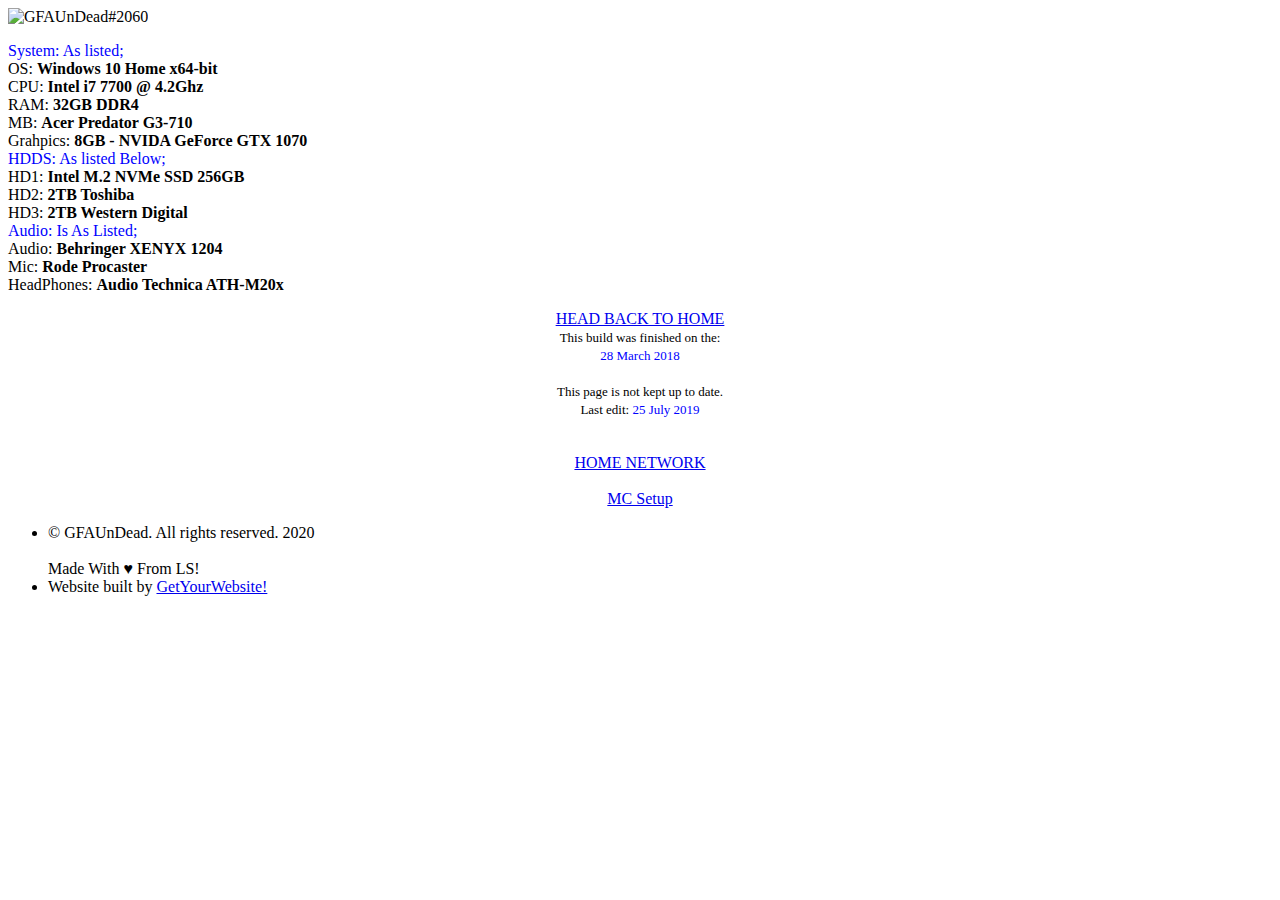
==== pages/set-up/index.html @ f1174298 "Update index.html" ====
<!DOCTYPE HTML>
<html>
	<head>
		<title>GFAUnDead - Set Up</title>
		<meta charset="utf-8" />
		<meta name="viewport" content="width=device-width, initial-scale=1, user-scalable=no" />
		<link rel="stylesheet" href="assets/css/set-up.css" />
		<noscript><link rel="stylesheet" href="assets/css/noscript.css" /></noscript>
		<link rel="icon" href="../../images/GFAUnDeadLogo.jpg" type="image/x-icon"/>
        <link rel="shortcut icon" href="../../images/GFAUnDeadLogo.jpg" type="image/x-icon"/>
	</head>
	<body class="is-preload">

		<!-- Wrapper -->
			<div id="wrapper">

				<!-- Main -->
					<section id="main">
						<header>
							<span class="avatar"><img src="../../images/GFAUnDeadLogo.jpg" alt="GFAUnDead#2060" width="260px" height="260px" /></span>
							<P>
                <font color="blue">System: As listed;</font><br>
                OS: <b>Windows 10 Home x64-bit</b>
                <br>
                CPU: <b>Intel i7 7700 @ 4.2Ghz</b>
                <br>
                RAM: <b>32GB DDR4</b>
                <br>
                MB: <b>Acer Predator G3-710</b>
                <br>
                Grahpics: <b>8GB - NVIDA GeForce GTX 1070</b>
                <br>
                <font color="blue">HDDS: As listed Below;</font>
                <br>
                HD1: <b>Intel M.2 NVMe SSD 256GB</b>
                <br>
                HD2: <b>2TB Toshiba</b>
                <br>
                HD3: <b>2TB Western Digital</b>
                <br>
                <font color="blue">Audio: Is As Listed;</font>
                <br>
                Audio: <b>Behringer XENYX 1204</b>
                <br>
                Mic: <b>Rode Procaster</b>
                <br>
                HeadPhones: <b>Audio Technica ATH-M20x</b>
                <br>
              </P>
                <center><font color="blue"><a href="https://info.gfaundead.com.au" target="_self">HEAD BACK TO HOME</a></font></center>
                <center><font size="2px">This build was finished on the:<br /><font color="blue">28 March 2018</font></font></center>
                <br>
                <center><font size="2px">This page is not kept up to date.<br />Last edit: <font color="blue">25 July 2019</font></font></center>
              <br><br>
              <center><font color="blue"><a href="../home-network" target="_self">HOME NETWORK</a></font></center><br>
              <center><font color="blue"><a href="../mc-set-up/" target="_self">MC Setup</a></font></center>
						</header>
					</section>

				<!-- Footer -->
					<footer id="footer">
						<ul class="copyright">
							<li>&copy; GFAUnDead. All rights reserved. 2020</li>
                        <br>Made With &hearts; From LS!<li>Website built by <a href="https://getyourwebsite.net.au/" target="_blank">GetYourWebsite!</a></li>
						</ul>
					</footer>

			</div>

		<!-- Scripts -->
			<script>
				if ('addEventListener' in window) {
					window.addEventListener('load', function() { document.body.className = document.body.className.replace(/\bis-preload\b/, ''); });
					document.body.className += (navigator.userAgent.match(/(MSIE|rv:11\.0)/) ? ' is-ie' : '');
				}
			</script>

	</body>
</html>
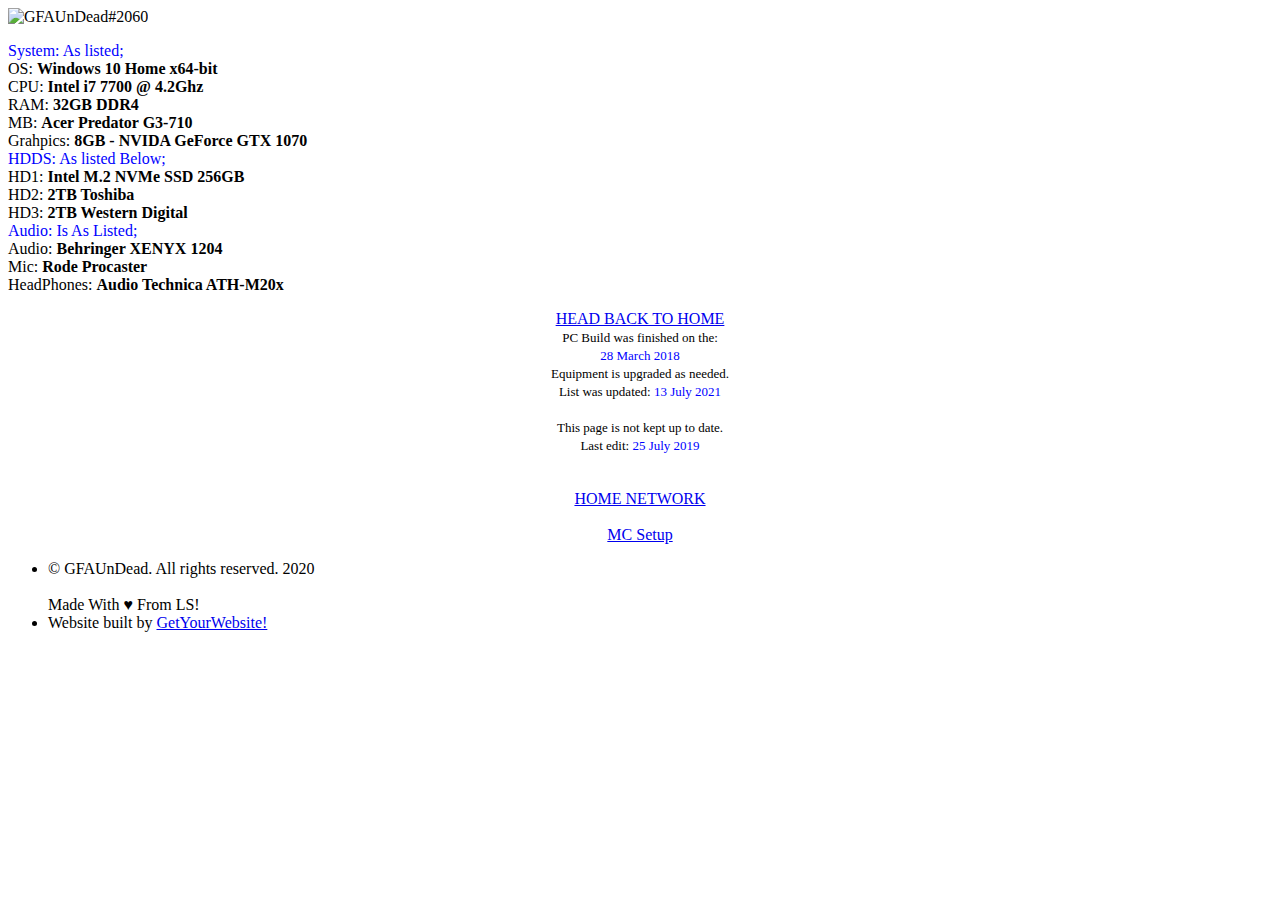
==== commit ee9b370e: "Update index.html" ====
--- a/pages/set-up/index.html
+++ b/pages/set-up/index.html
@@ -48,7 +48,8 @@
                 <br>
               </P>
                 <center><font color="blue"><a href="https://info.gfaundead.com.au" target="_self">HEAD BACK TO HOME</a></font></center>
-                <center><font size="2px">This build was finished on the:<br /><font color="blue">28 March 2018</font></font></center>
+                <center><font size="2px">PC Build was finished on the:<br /><font color="blue">28 March 2018</font></font></center>
+                <center><font size="2px">Equipment is upgraded as needed.<br>List was updated: <font color="blue">13 July 2021</font></font></center>
                 <br>
                 <center><font size="2px">This page is not kept up to date.<br />Last edit: <font color="blue">25 July 2019</font></font></center>
               <br><br>
